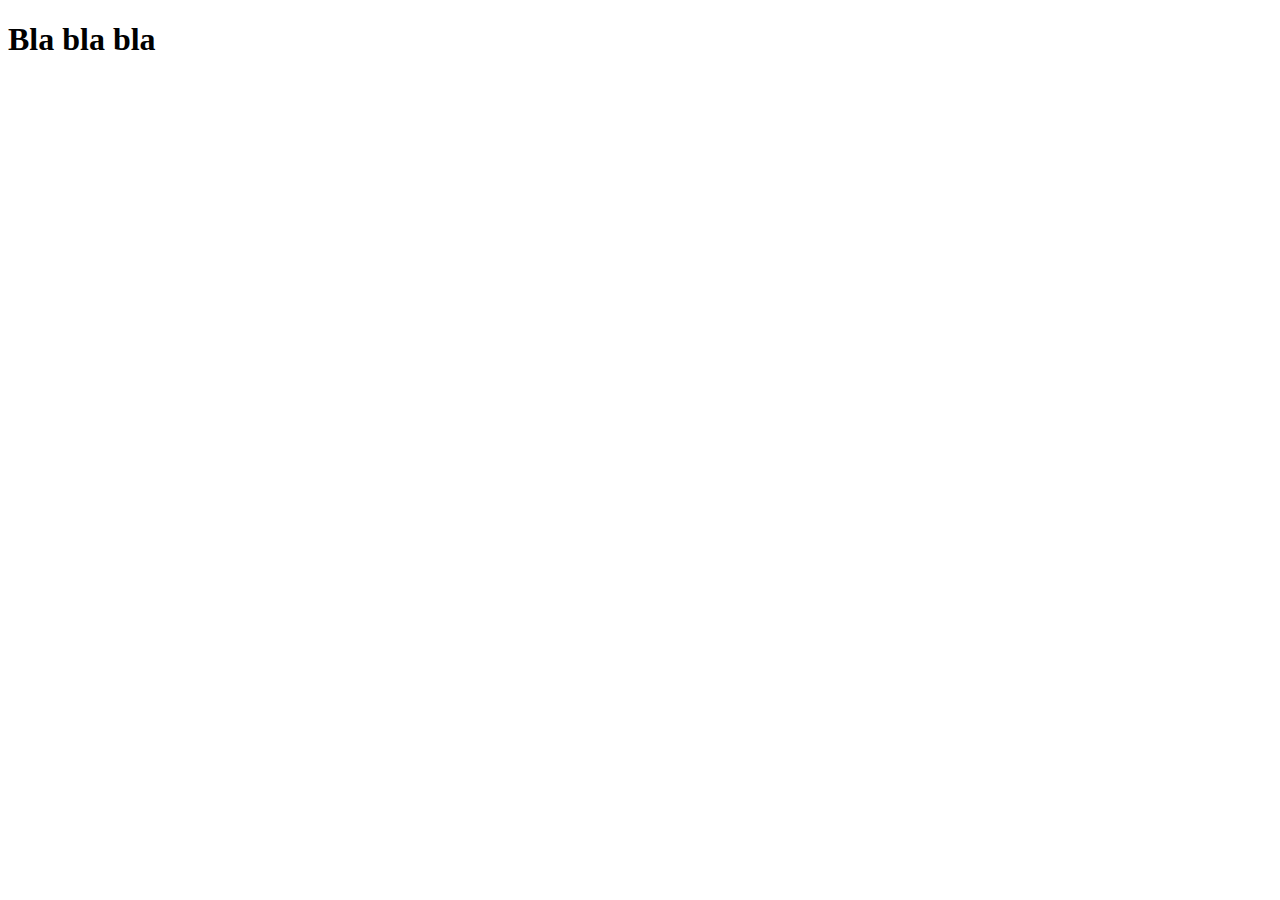
==== index.html @ d44c5573 "atualizações no html e readme" ====
<!DOCTYPE html>
<html lang="en">
<head>
    <meta charset="UTF-8">
    <meta name="viewport" content="width=device-width, initial-scale=1.0">
    <title>Food Hope</title>
</head>
<body>
    <h1>Bla bla bla</h1>
</body>
</html>
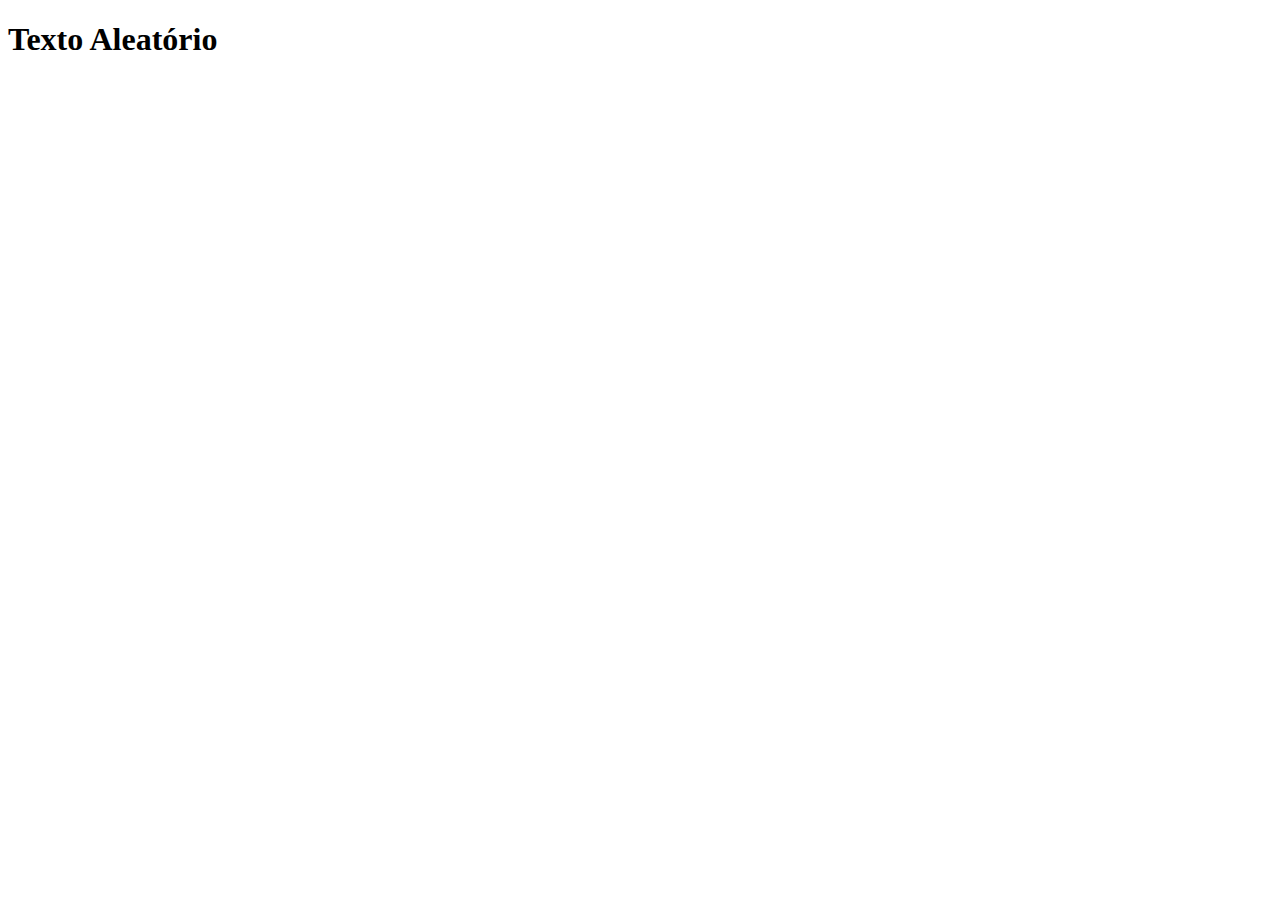
==== commit 0aa2f775: "Alteração do readme e htmt" ====
--- a/index.html
+++ b/index.html
@@ -6,6 +6,6 @@
     <title>Food Hope</title>
 </head>
 <body>
-    <h1>Bla bla bla</h1>
+    <h1>Texto Aleatório</h1>
 </body>
 </html>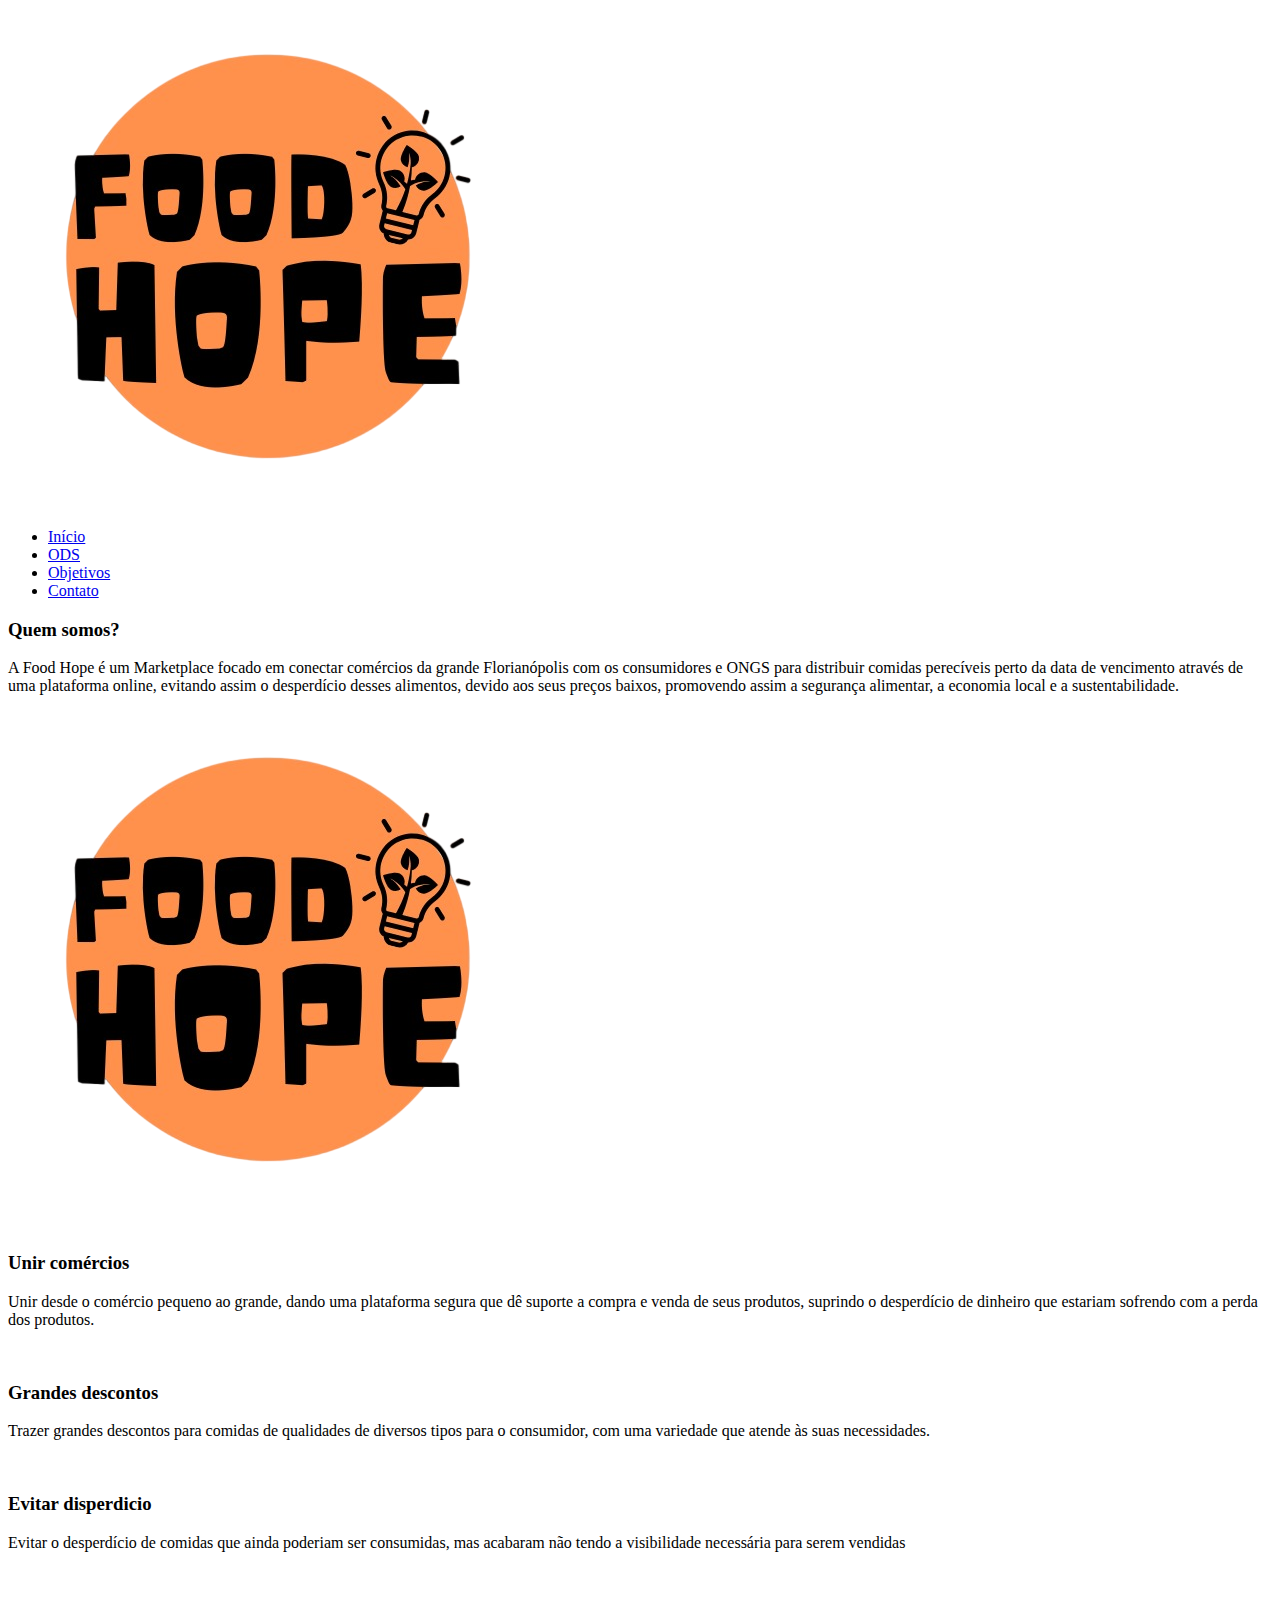
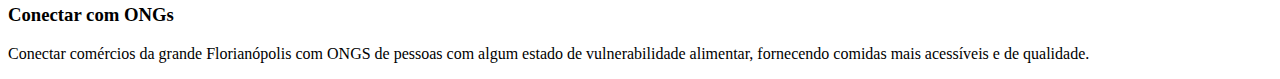
==== commit 76809107: "criei blocos inicio e objetivo" ====
--- a/index.html
+++ b/index.html
@@ -6,6 +6,80 @@
     <title>Food Hope</title>
 </head>
 <body>
-    <h1>Texto Aleatório</h1>
+    <!--nav-->
+    <header>
+        <nav id="navegacao">
+            <img src="img/logo foodhope.png" alt="Logo da empresa FoodHope">
+            <ul>
+                <li><a href="#inicio">Início</a></li>
+                <li><a href="#ods">ODS</a></li>
+                <li><a href="#objetivos">Objetivos</a></li>
+                <li><a href="#contato">Contato</a></li>
+            </ul>
+        </nav>
+    </header>
+
+    <!--section da home-->
+    <section id="inicio">
+        <div id="quemSomos">
+            <h3>Quem somos?</h3>
+            <p>A Food Hope é um Marketplace focado em conectar comércios da grande Florianópolis com os consumidores e ONGS para 
+                distribuir comidas perecíveis perto da data de vencimento através de uma plataforma online, evitando assim o desperdício
+                desses alimentos, devido aos seus preços baixos, promovendo assim a segurança alimentar, a economia local e a 
+                sustentabilidade.
+            </p>
+            <div>
+                <img src="img/logo foodhope.png" alt="Logo da empresa FoodHope">
+            </div>
+        </div>
+    </section>
+    
+    <!--section da ods-->
+    <section id="ods"> 
+
+    </section>
+
+    <!--section dos objetivos-->
+    <section id="objetivos">
+        <div class="objetivosBlocos">
+            <div class="blocoUm">
+                    <!--colocar imagem que resuma esse bloco-->
+                    <img src="" alt="">
+                    <h3>Unir comércios</h3>
+                    <p>Unir desde o comércio pequeno ao grande, dando uma plataforma segura que dê suporte a compra e venda de seus 
+                    produtos, suprindo o desperdício de dinheiro que estariam sofrendo com a perda dos produtos.</p>
+            </div>
+
+            <div id="objetivos">
+                <!--colocar imagem que resuma esse bloco-->
+                <img src="" alt="">
+                <div class="blocoDois">
+                    <h3>Grandes descontos</h3>
+                    <p>Trazer grandes descontos para comidas de qualidades de diversos tipos para o consumidor, com uma variedade que 
+                    atende às suas necessidades.</p>
+                </div>
+            </div>
+
+            <div id="objetivos">
+                <!--colocar imagem que resuma esse bloco-->
+                <img src="" alt="">
+                <div class="blocoTres">
+                    <h3>Evitar disperdicio</h3>
+                    <p>Evitar o desperdício de comidas que ainda poderiam ser consumidas, mas acabaram não tendo a visibilidade necessária 
+                    para serem vendidas</p>
+                </div>
+            </div>
+
+            <div id="objetivos">
+                <!--colocar imagem que resuma esse bloco-->
+                <img src="" alt="">
+                <div class="blocoQuatro">
+                    <h3>Conectar com ONGs</h3>
+                    <p>Conectar comércios da grande Florianópolis com ONGS de pessoas com algum estado de vulnerabilidade alimentar, 
+                    fornecendo comidas mais acessíveis e de qualidade.</p>
+                </div>
+            </div>
+        </div>
+    </section>
 </body>
 </html>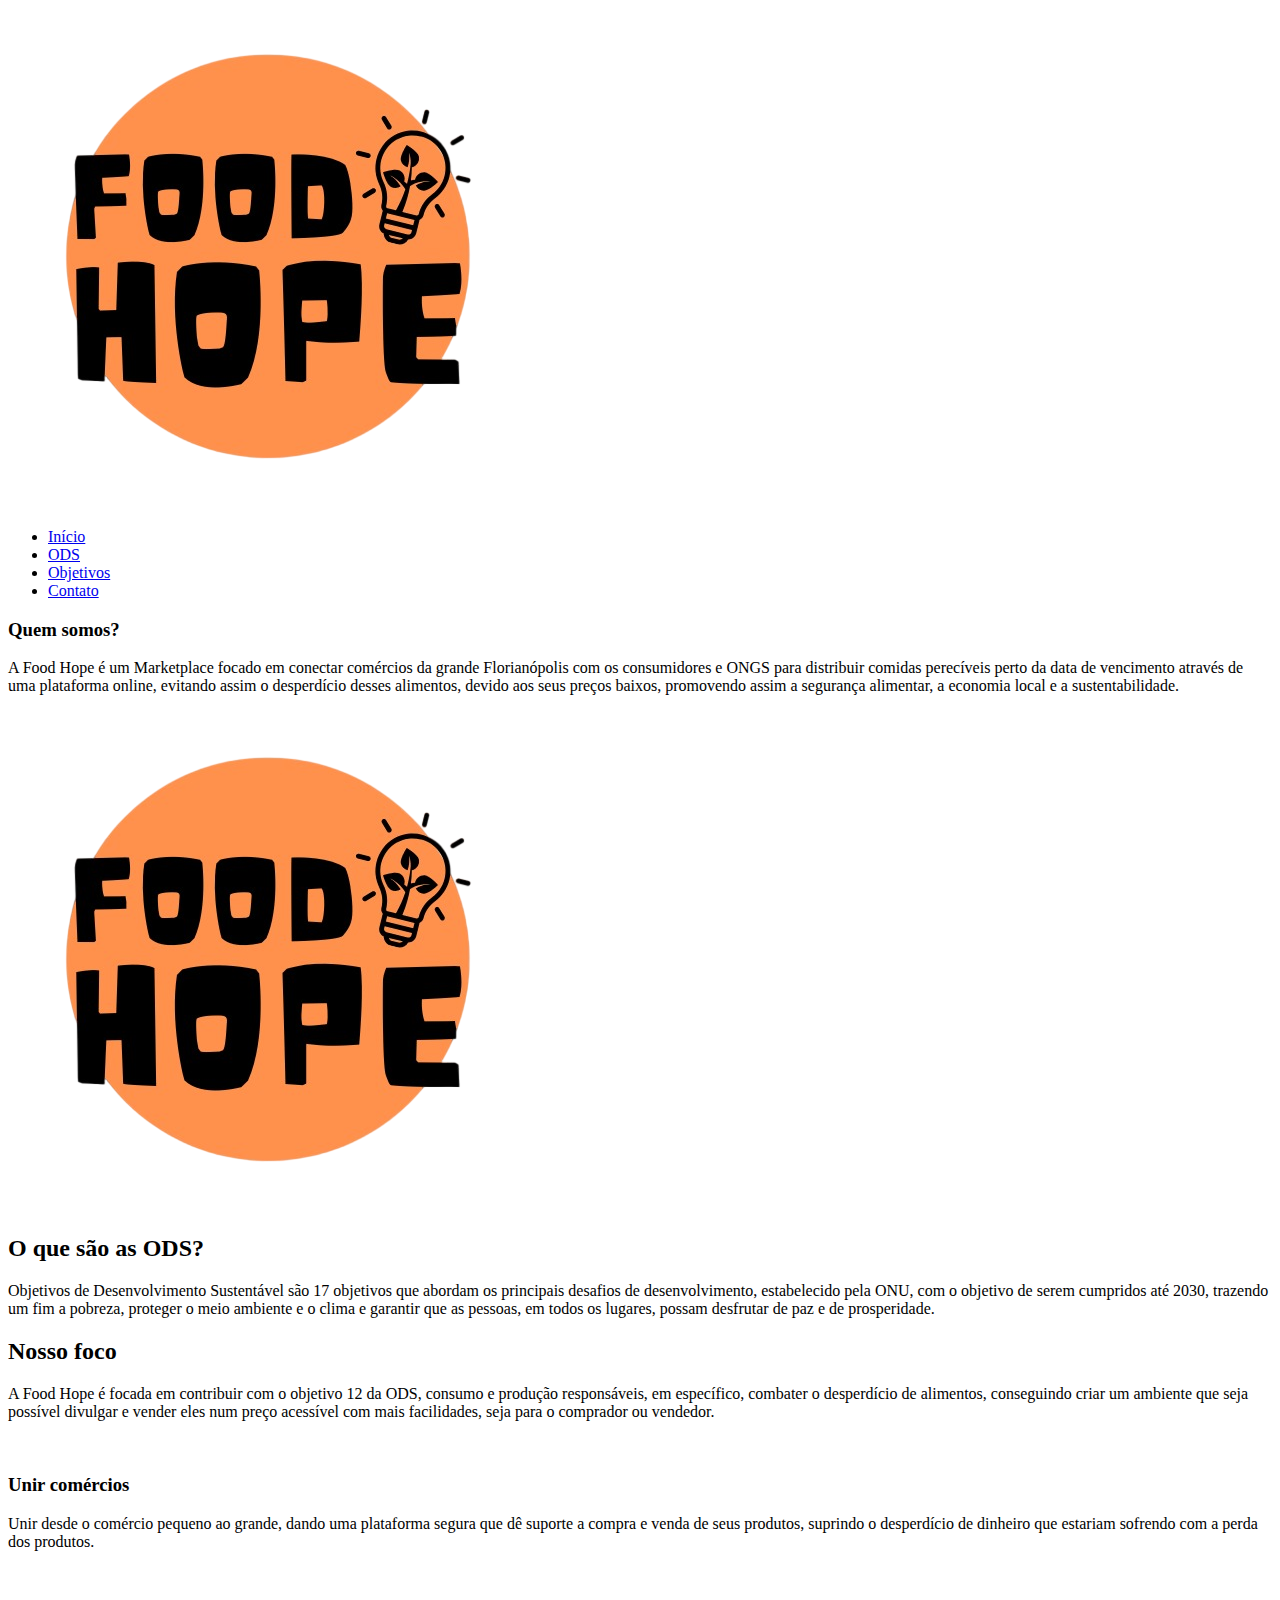
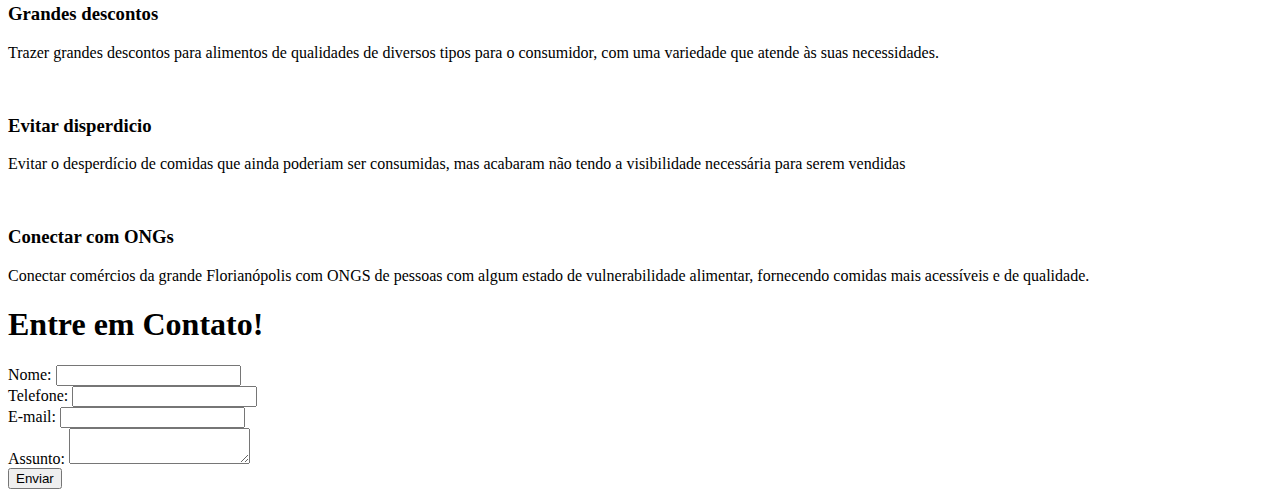
==== commit 5212aef5: "Merge branch 'main' of https://github.com/tomatokirayuu/ProjectFoodHope" ====
--- a/index.html
+++ b/index.html
@@ -1,12 +1,12 @@
 <!DOCTYPE html>
-<html lang="en">
+<html lang="pt-br">
 <head>
     <meta charset="UTF-8">
     <meta name="viewport" content="width=device-width, initial-scale=1.0">
     <title>Food Hope</title>
 </head>
 <body>
-    <!--nav-->
+    <!--nav -->
     <header>
         <nav id="navegacao">
             <img src="img/logo foodhope.png" alt="Logo da empresa FoodHope">
@@ -21,7 +21,7 @@
 
     <!--section da home-->
     <section id="inicio">
-        <div id="quemSomos">
+        <div class="quemSomos">
             <h3>Quem somos?</h3>
             <p>A Food Hope é um Marketplace focado em conectar comércios da grande Florianópolis com os consumidores e ONGS para 
                 distribuir comidas perecíveis perto da data de vencimento através de uma plataforma online, evitando assim o desperdício
@@ -35,8 +35,21 @@
     </section>
     
     <!--section da ods-->
-    <section id="ods"> 
-
+    <section id="ods">
+        <div class="explicarOds">
+            <div>
+                <H2>O que são as ODS?</H2>
+                <p>Objetivos de Desenvolvimento Sustentável são 17 objetivos que abordam os principais desafios de desenvolvimento, 
+                estabelecido pela ONU, com o objetivo de serem cumpridos até 2030, trazendo um fim a pobreza, proteger o meio ambiente 
+                e o clima e garantir que as pessoas, em todos os lugares, possam desfrutar de paz e de prosperidade.</p>
+            </div>
+            <div>
+                <h2>Nosso foco</h2>
+                <p>A Food Hope é focada em contribuir com o objetivo 12 da ODS, consumo e produção responsáveis, em específico, 
+                combater o desperdício de alimentos, conseguindo criar um ambiente que seja possível divulgar e vender eles num 
+                preço acessível com mais facilidades, seja para o comprador ou vendedor.</p>
+            </div>
+        </div>
     </section>
 
     <!--section dos objetivos-->
@@ -55,7 +68,7 @@
                 <img src="" alt="">
                 <div class="blocoDois">
                     <h3>Grandes descontos</h3>
-                    <p>Trazer grandes descontos para comidas de qualidades de diversos tipos para o consumidor, com uma variedade que 
+                    <p>Trazer grandes descontos para alimentos de qualidades de diversos tipos para o consumidor, com uma variedade que 
                     atende às suas necessidades.</p>
                 </div>
             </div>
@@ -81,5 +94,29 @@
             </div>
         </div>
     </section>
+    
+    <section id="contato">
+        <h1>Entre em Contato!</h1>
+        <form action="Link de dados formulario" method="get">
+            <div>
+                <div>
+                    <label> Nome:</label>
+                    <input type="text" name="nome">
+                </div>
+                <div>
+                    <label>Telefone:</label>
+                    <input type="number" name="numero de contato">
+                </div>
+                <div>
+                    <label>E-mail:</label>
+                    <input type="text" name="email">
+                </div>
+                <div>
+                    <label for="comment">Assunto:</label>
+                    <textarea name="comment"></textarea>
+                </div>
+                <input type="submit" value="Enviar">
+            </div>
+    </section>
 </body>
 </html>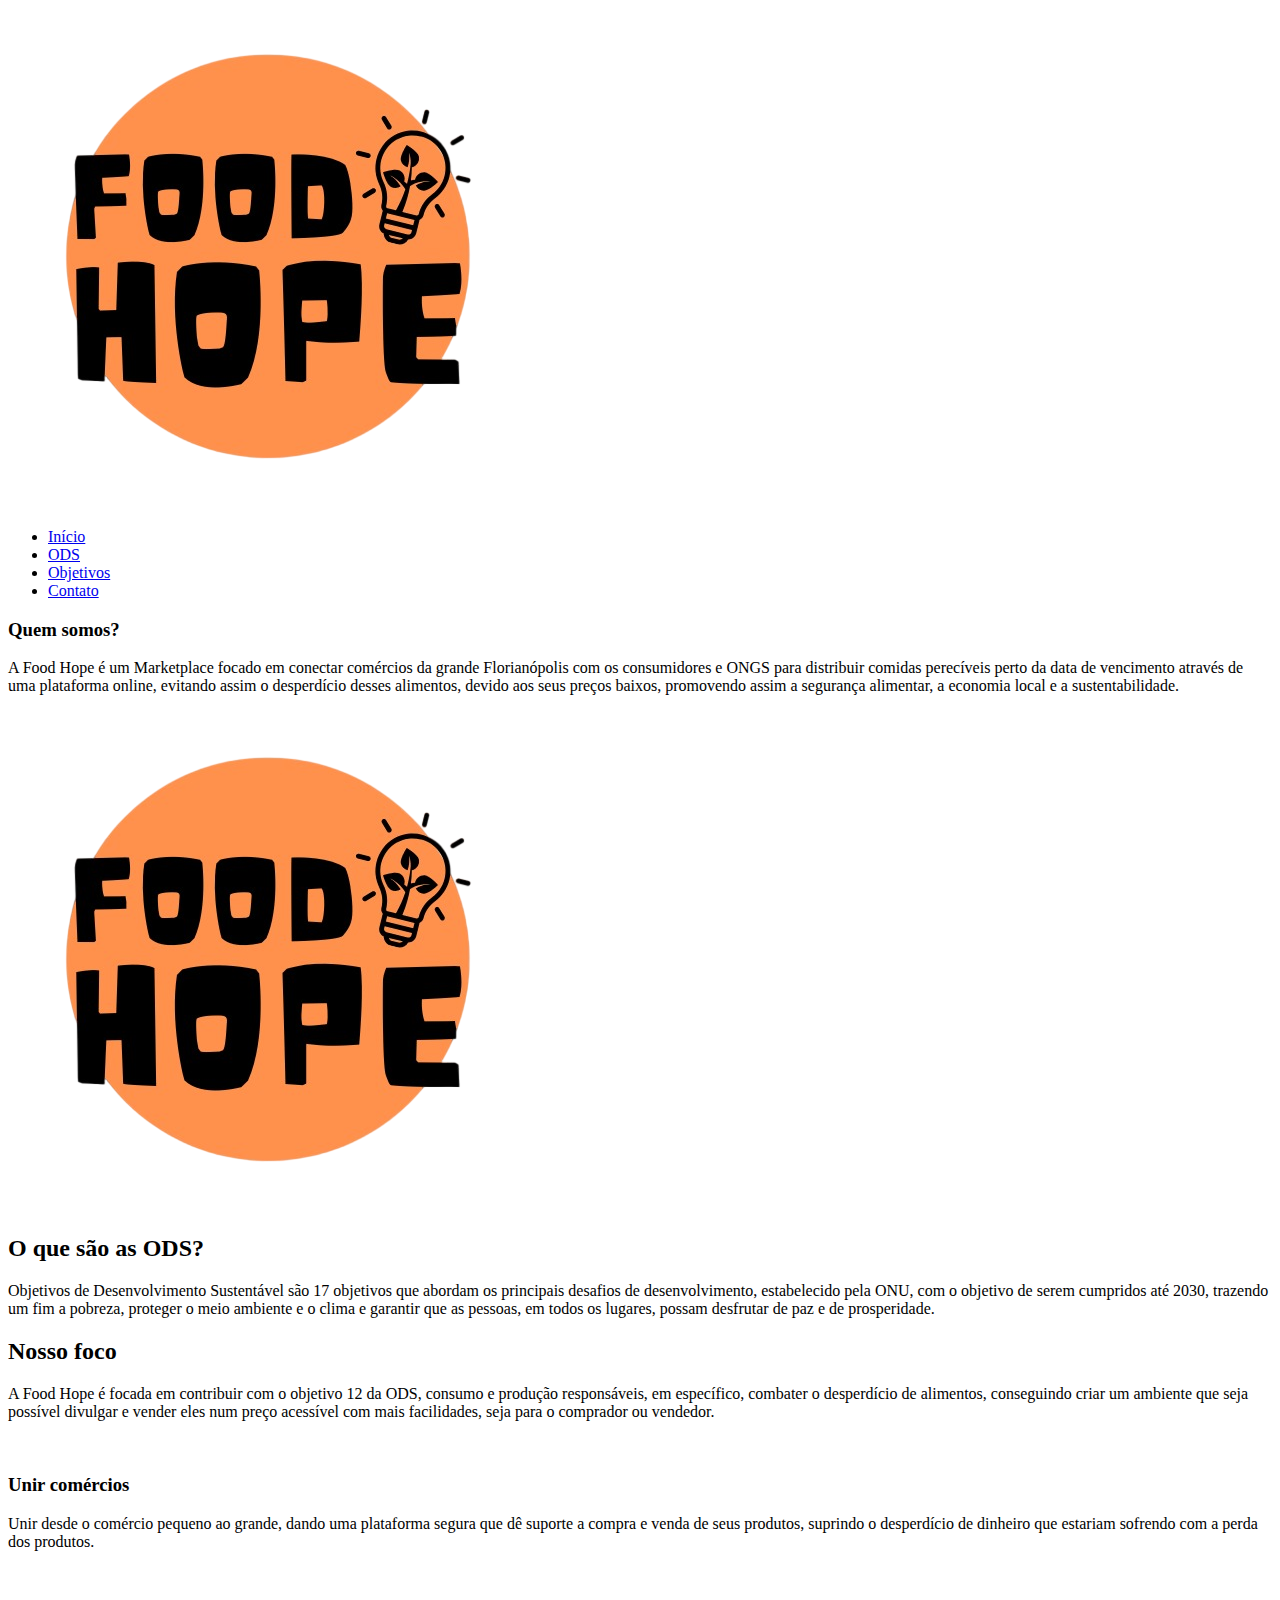
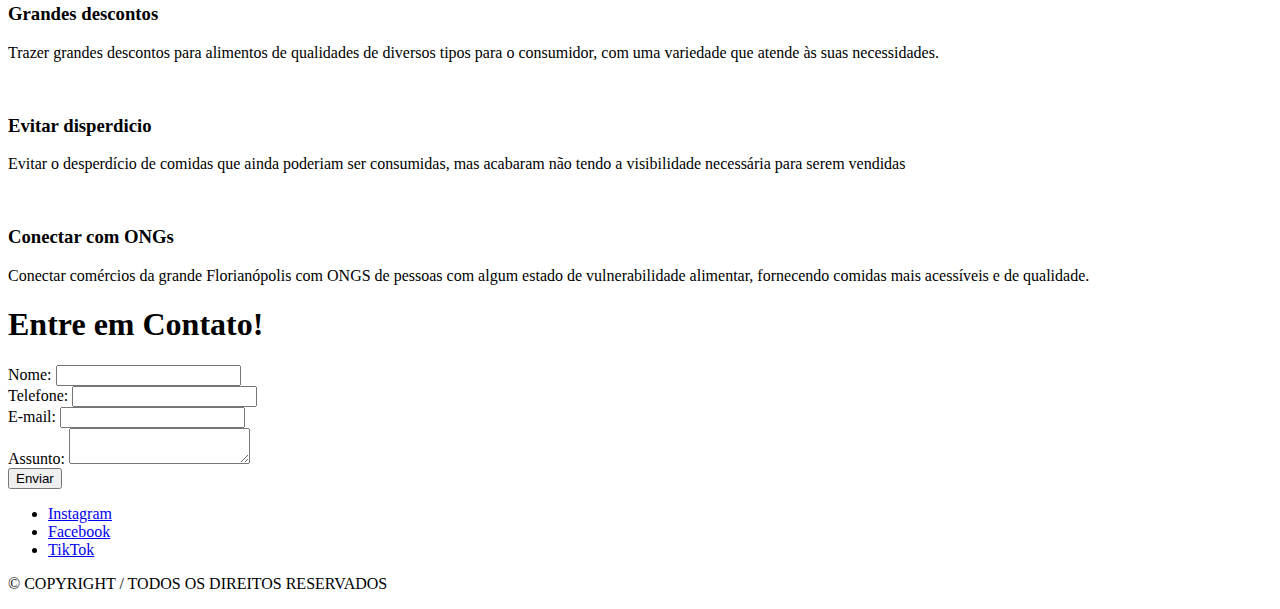
==== commit ef775943: "adição do footer" ====
--- a/index.html
+++ b/index.html
@@ -118,5 +118,16 @@
                 <input type="submit" value="Enviar">
             </div>
     </section>
+
+    <footer id="rodape">
+        <div class="redesocial">
+            <ul>
+                <li><a target="_blank" href="https://www.instagram.com/">Instagram</a></li>
+                <li><a target="_blank" href="https://www.facebook.com/?locale=pt_BR">Facebook</a></li>
+                <li><a target="_blank" href="https://www.tiktok.com/pt-BR/">TikTok</a></li>
+            </ul>
+        </div>
+        <p>&COPY; COPYRIGHT / TODOS OS DIREITOS RESERVADOS</p>
+    </footer>
 </body>
 </html>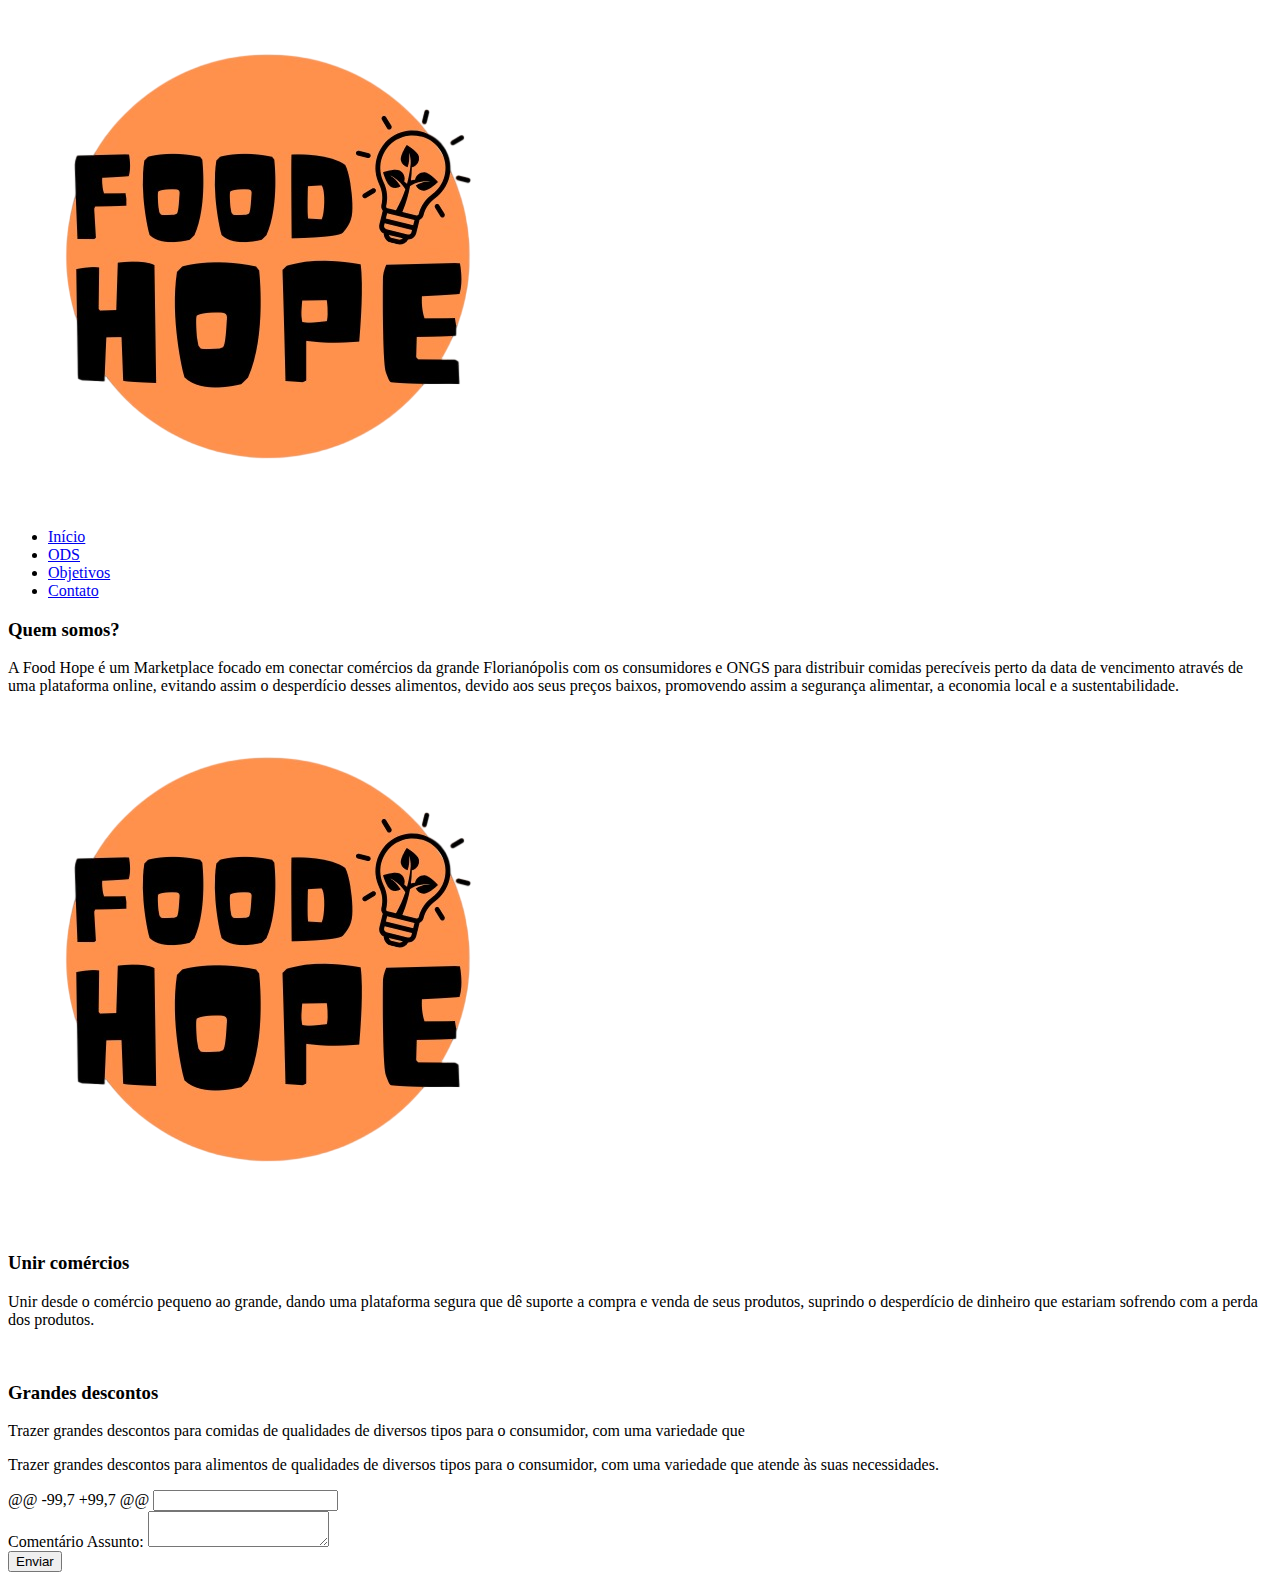
==== commit d39ab360: "Atualização dos tópicos" ====
--- a/index.html
+++ b/index.html
@@ -1,12 +1,13 @@
+
 <!DOCTYPE html>
-<html lang="pt-br">
+<html lang="en">
 <head>
     <meta charset="UTF-8">
     <meta name="viewport" content="width=device-width, initial-scale=1.0">
     <title>Food Hope</title>
 </head>
 <body>
-    <!--nav -->
+    <!--nav-->
     <header>
         <nav id="navegacao">
             <img src="img/logo foodhope.png" alt="Logo da empresa FoodHope">
@@ -21,7 +22,7 @@
 
     <!--section da home-->
     <section id="inicio">
-        <div class="quemSomos">
+        <div id="quemSomos">
             <h3>Quem somos?</h3>
             <p>A Food Hope é um Marketplace focado em conectar comércios da grande Florianópolis com os consumidores e ONGS para 
                 distribuir comidas perecíveis perto da data de vencimento através de uma plataforma online, evitando assim o desperdício
@@ -33,23 +34,10 @@
             </div>
         </div>
     </section>
-    
+
     <!--section da ods-->
-    <section id="ods">
-        <div class="explicarOds">
-            <div>
-                <H2>O que são as ODS?</H2>
-                <p>Objetivos de Desenvolvimento Sustentável são 17 objetivos que abordam os principais desafios de desenvolvimento, 
-                estabelecido pela ONU, com o objetivo de serem cumpridos até 2030, trazendo um fim a pobreza, proteger o meio ambiente 
-                e o clima e garantir que as pessoas, em todos os lugares, possam desfrutar de paz e de prosperidade.</p>
-            </div>
-            <div>
-                <h2>Nosso foco</h2>
-                <p>A Food Hope é focada em contribuir com o objetivo 12 da ODS, consumo e produção responsáveis, em específico, 
-                combater o desperdício de alimentos, conseguindo criar um ambiente que seja possível divulgar e vender eles num 
-                preço acessível com mais facilidades, seja para o comprador ou vendedor.</p>
-            </div>
-        </div>
+    <section id="ods"> 
+
     </section>
 
     <!--section dos objetivos-->
@@ -61,6 +49,7 @@
                     <h3>Unir comércios</h3>
                     <p>Unir desde o comércio pequeno ao grande, dando uma plataforma segura que dê suporte a compra e venda de seus 
                     produtos, suprindo o desperdício de dinheiro que estariam sofrendo com a perda dos produtos.</p>
+                    
             </div>
 
             <div id="objetivos">
@@ -68,66 +57,17 @@
                 <img src="" alt="">
                 <div class="blocoDois">
                     <h3>Grandes descontos</h3>
+                    <p>Trazer grandes descontos para comidas de qualidades de diversos tipos para o consumidor, com uma variedade que 
                     <p>Trazer grandes descontos para alimentos de qualidades de diversos tipos para o consumidor, com uma variedade que 
                     atende às suas necessidades.</p>
                 </div>
             </div>
-
-            <div id="objetivos">
-                <!--colocar imagem que resuma esse bloco-->
-                <img src="" alt="">
-                <div class="blocoTres">
-                    <h3>Evitar disperdicio</h3>
-                    <p>Evitar o desperdício de comidas que ainda poderiam ser consumidas, mas acabaram não tendo a visibilidade necessária 
-                    para serem vendidas</p>
-                </div>
-            </div>
-
-            <div id="objetivos">
-                <!--colocar imagem que resuma esse bloco-->
-                <img src="" alt="">
-                <div class="blocoQuatro">
-                    <h3>Conectar com ONGs</h3>
-                    <p>Conectar comércios da grande Florianópolis com ONGS de pessoas com algum estado de vulnerabilidade alimentar, 
-                    fornecendo comidas mais acessíveis e de qualidade.</p>
-                </div>
-            </div>
-        </div>
-    </section>
-    
-    <section id="contato">
-        <h1>Entre em Contato!</h1>
-        <form action="Link de dados formulario" method="get">
-            <div>
-                <div>
-                    <label> Nome:</label>
-                    <input type="text" name="nome">
-                </div>
-                <div>
-                    <label>Telefone:</label>
-                    <input type="number" name="numero de contato">
-                </div>
-                <div>
-                    <label>E-mail:</label>
+@@ -99,7 +99,7 @@
                     <input type="text" name="email">
                 </div>
                 <div>
+                    <label for="comment">Comentário</label>
                     <label for="comment">Assunto:</label>
                     <textarea name="comment"></textarea>
                 </div>
-                <input type="submit" value="Enviar">
-            </div>
-    </section>
-
-    <footer id="rodape">
-        <div class="redesocial">
-            <ul>
-                <li><a target="_blank" href="https://www.instagram.com/">Instagram</a></li>
-                <li><a target="_blank" href="https://www.facebook.com/?locale=pt_BR">Facebook</a></li>
-                <li><a target="_blank" href="https://www.tiktok.com/pt-BR/">TikTok</a></li>
-            </ul>
-        </div>
-        <p>&COPY; COPYRIGHT / TODOS OS DIREITOS RESERVADOS</p>
-    </footer>
-</body>
-</html>+                <input type="submit" value="Enviar">